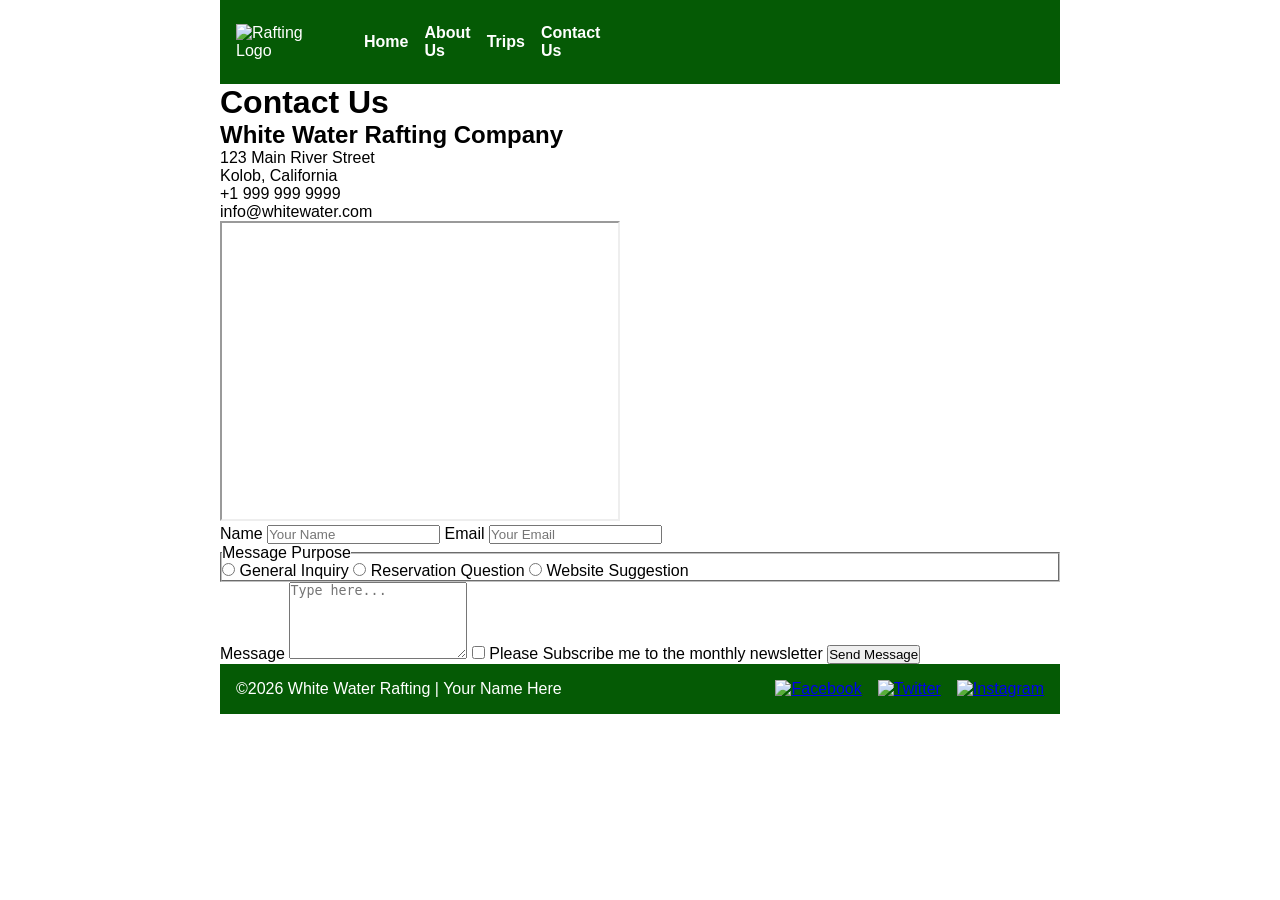
==== wwr/contact.html @ 43bbf8af "Add contact page" ====
<!DOCTYPE html>
<html lang="en-US">
<head>
  <meta charset="UTF-8">
  <meta name="viewport" content="width=device-width, initial-scale=1.0">
  <title>Contact Us - White Water Rafting</title>
  <meta name="description" content="Contact White Water Rafting Company for inquiries, reservations, suggestions. Find our address, phone, email, map location and contact form.">
  <link rel="stylesheet" href="styles/rafting.css">
</head>
<body>
  <header>
    <img src="images/logo.png" alt="Rafting Logo">
    <nav>
      <a href="index.html">Home</a>
      <a href="about.html">About Us</a>
      <a href="trips.html">Trips</a>
      <a href="contact.html">Contact Us</a>
    </nav>
  </header>

  <main>
    <h1>Contact Us</h1>

    <section class="company-info">
      <h2>White Water Rafting Company</h2>
      <p>123 Main River Street</p>
      <p>Kolob, California</p>
      <p>+1 999 999 9999</p>
      <p>info@whitewater.com</p>
    </section>

    <div class="contact-grid">
      <div class="map">
        <iframe 
          src="https://www.google.com/maps/embed?pb=!1m14!1m12!1m3!1d12345.6789012345!2d-111.651990!3d40.251990!2m3!1f0!2f0!3f0!3m2!1i1024!2i768!4f13.1!5e0!3m2!1sen!2sus!4v1234567890"
          width="400" height="300" allowfullscreen="" loading="lazy" referrerpolicy="no-referrer-when-downgrade">
        </iframe>
      </div>

      <form>
        <label for="name">Name</label>
        <input type="text" id="name" name="name" placeholder="Your Name" required>

        <label for="email">Email</label>
        <input type="email" id="email" name="email" placeholder="Your Email" required>

        <fieldset>
          <legend>Message Purpose</legend>
          <label><input type="radio" name="purpose" value="general" id="general" required> General Inquiry</label>
          <label><input type="radio" name="purpose" value="reservation" id="reservation"> Reservation Question</label>
          <label><input type="radio" name="purpose" value="suggestion" id="suggestion"> Website Suggestion</label>
        </fieldset>

        <label for="message">Message</label>
        <textarea id="message" name="message" rows="5" placeholder="Type here..."></textarea>

        <label><input type="checkbox" name="subscribe" id="subscribe"> Please Subscribe me to the monthly newsletter</label>

        <button type="submit">Send Message</button>
      </form>
    </div>
  </main>

  <footer>
    <p>©2026 White Water Rafting | Your Name Here</p>
    <div class="socialmedia">
      <a href="https://facebook.com"><img src="images/facebook.png" alt="Facebook"></a>
      <a href="https://twitter.com"><img src="images/twitter.png" alt="Twitter"></a>
      <a href="https://instagram.com"><img src="images/instagram.png" alt="Instagram"></a>
    </div>
  </footer>
</body>
</html>
---- wwr/styles/rafting.css ----
* { margin: 0; padding: 0; box-sizing: border-box; }
body { font-family: Arial, sans-serif; }
header, main, footer { max-width: 840px; margin: 0 auto; }
header { background: #055a05; color: white; display: grid; grid-template-columns: 120px 1fr 2fr; align-items: center; padding: 1rem; }
header img { width: 80px; }
nav { display: flex; justify-content: space-evenly; align-items: center; }
nav a { color: white; text-decoration: none; font-weight: 700; padding: 0.5rem; }
.hero { position: relative; }
.hero img { width: 100%; display: block; }
.hero h1 { position: absolute; top: 20px; width: 100%; text-align: center; background: rgba(0,0,0,0.6); color: white; padding: 1rem; }
.hero article { position: absolute; bottom: 30px; left: 20px; right: 20px; background: rgba(255,255,255,0.8); padding: 1rem; }
.hero article img { float: right; width: 125px; margin-left: 1rem; }
.history { display: grid; grid-template-columns: 1fr 150px 1fr; gap: 1rem; align-items: center; border: 1px solid #ccc; padding: 1rem; margin: 1rem 0; }
.history h2 { grid-column: 1/4; text-align: center; }
.adventure { border: 1px solid #ccc; padding: 1rem; margin: 1rem 0; }
.adventure h2 { text-align: center; margin-bottom: 1rem; }
.adventure-grid { display: grid; grid-template-columns: repeat(5, 1fr); gap: 0.5rem; }
.adventure-grid img { width: 100%; }
.adventure-grid figure { text-align: center; }
footer { background: #055a05; color: white; display: grid; grid-template-columns: 2fr 1fr; align-items: center; padding: 1rem; }
.socialmedia { display: flex; justify-content: flex-end; gap: 1rem; }
.socialmedia img { width: 32px; }
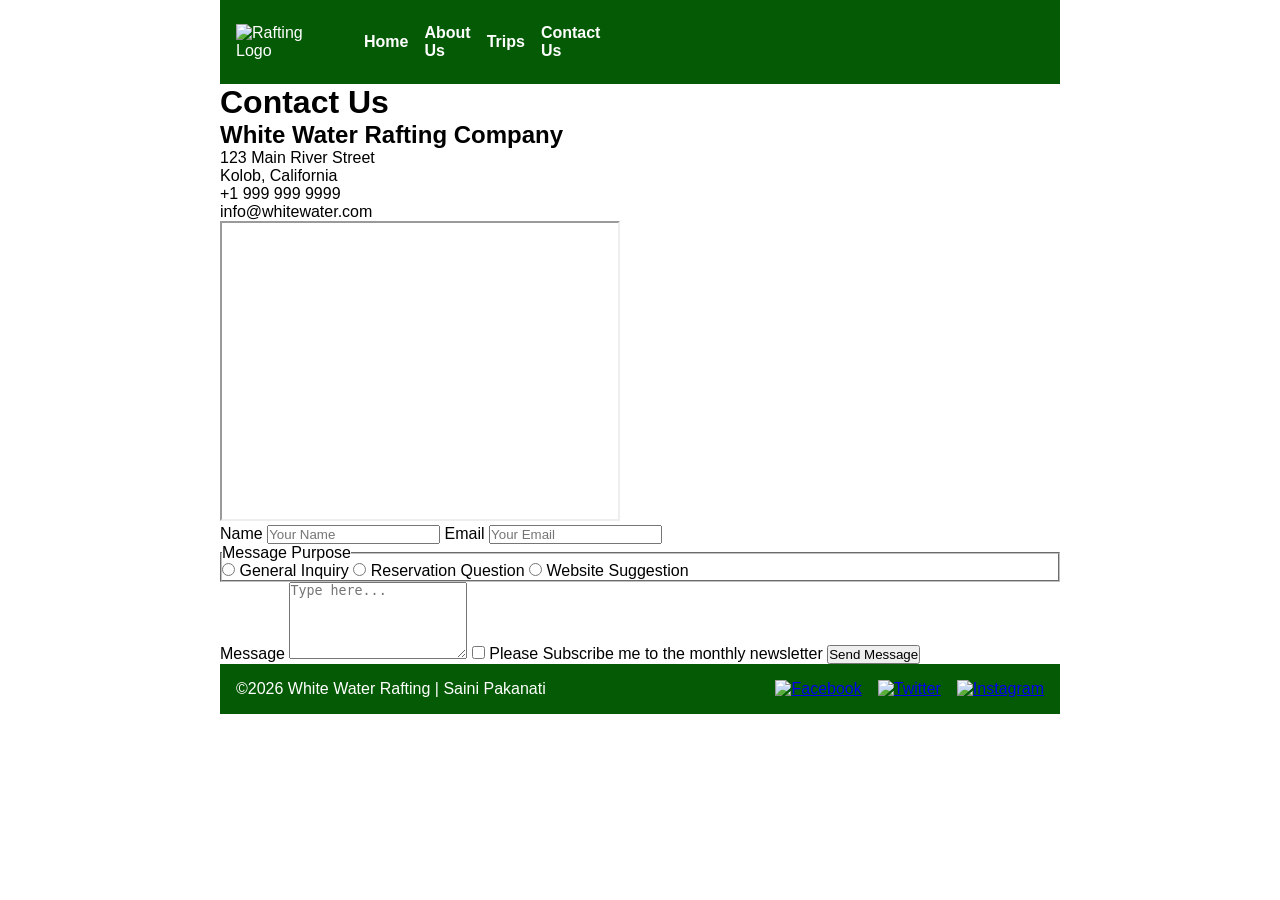
==== commit 71cff94e: "Fix footer name to Saini Pakanati" ====
--- a/wwr/contact.html
+++ b/wwr/contact.html
@@ -62,7 +62,7 @@
   </main>
 
   <footer>
-    <p>©2026 White Water Rafting | Your Name Here</p>
+    <p>©2026 White Water Rafting | Saini Pakanati</p>
     <div class="socialmedia">
       <a href="https://facebook.com"><img src="images/facebook.png" alt="Facebook"></a>
       <a href="https://twitter.com"><img src="images/twitter.png" alt="Twitter"></a>
